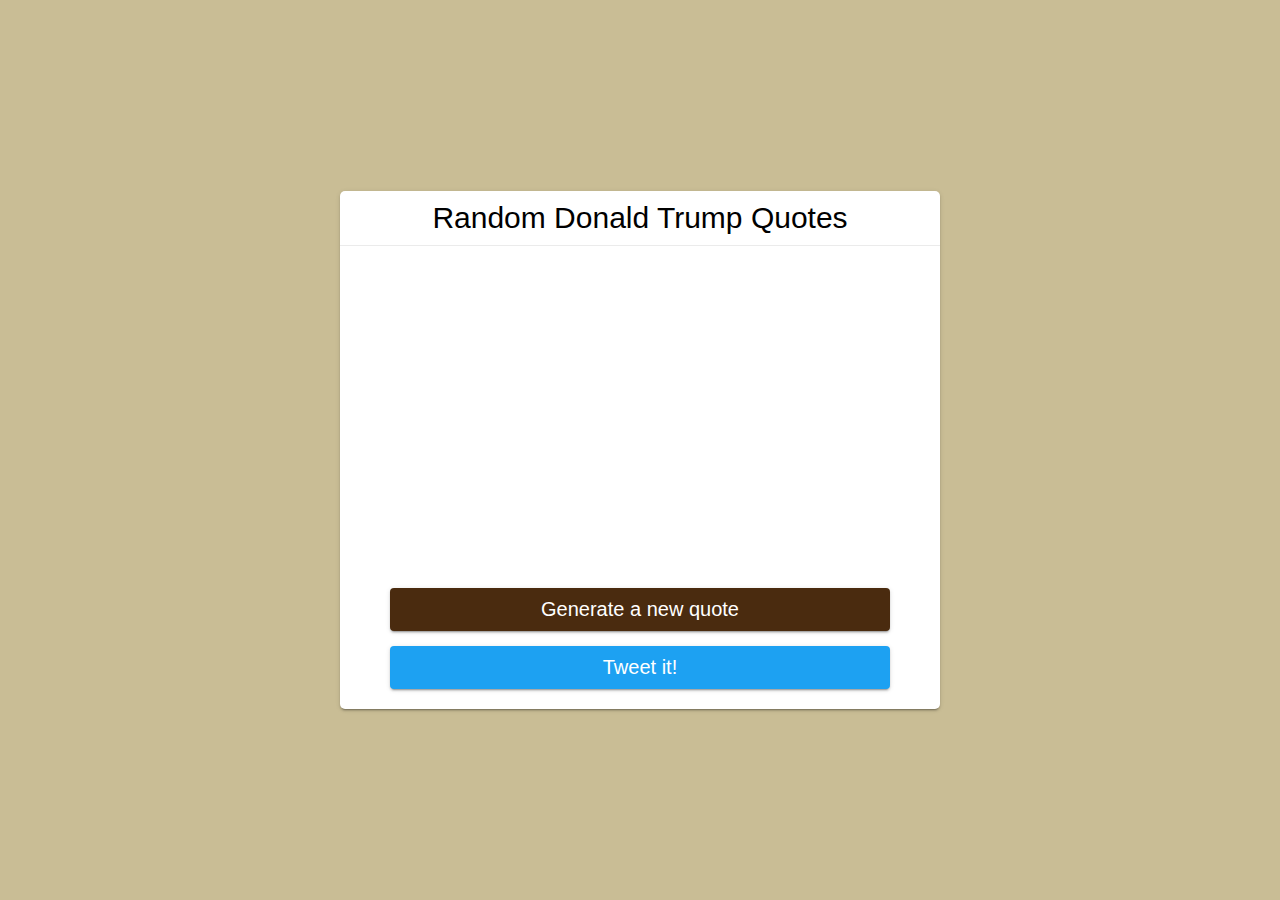
==== 01-random-quote-machine/index.html @ 39349ec3 "finish logic" ====
<!DOCTYPE html>
<html lang="en">
<head>
    <meta charset="UTF-8">
    <meta http-equiv="X-UA-Compatible" content="IE=edge">
    <meta name="viewport" content="width=device-width, initial-scale=1.0">
    <link rel="stylesheet" href="./style.css">
    <title>Random Quote Machine</title>
</head>
<body>
    <div class="app">
        <header>Random Donald Trump Quotes</header>
        <section class="quotes">
          <div class="quote-text" id="js-quote-text"></div>
        </section>
        <div id="js-spinner" class="spinner hidden">
            <div class="bounce1"></div>
            <div class="bounce2"></div>
            <div class="bounce3"></div>
        </div>
        <section class="controls">
          <button type="button" id="js-new-quote" class="new-quote button">
            Generate a new quote
          </button>
          <a class="twitter button" id="js-tweet" target="_blank" rel="noreferrer">Tweet it!</a>
        </section>
      </div>

    <script src="./index.js"></script>
</body>
</html>
---- 01-random-quote-machine/style.css ----
html {
    box-sizing: border-box;
  }
  
  *,
  *::before,
  *::after {
    box-sizing: inherit;
    margin: 0;
    padding: 0;
  }
  
  body {
    font-family: -apple-system, BlinkMacSystemFont, "Segoe UI", Roboto, Oxygen-Sans, Ubuntu, Cantarell, "Helvetica Neue", sans-serif;
    background-color: #c9bd95;
  }
  
  .app {
    position: absolute;
    top: 50%;
    left: 50%;
    transform: translate(-50%, -50%);
    width: 600px;
    background-color: white;
    border-radius: 5px;
    box-shadow: 0 2px 2px 0 rgba(0,0,0,.14), 0 3px 1px -2px rgba(0,0,0,.2), 0 1px 5px 0 rgba(0,0,0,.12);
  }
  
  header {
    width: 100%;
    font-size: 30px;
    text-align: center;
    padding: 10px;
    border-bottom: 1px solid #ebebeb;
  }
  
  .quotes {
    padding: 20px 50px;
    min-height: 200px;
  }
  
  .quote-text {
    padding-bottom: 20px;
    font-size: 25px;
    color: black;
  }
  
  .controls {
    width: 100%;
    padding: 20px 50px;
  }
  
  .button {
    display: block;
    color: white;
    border-radius: 4px;
    border: none;
    padding: 10px 20px;
    cursor: pointer;
    text-align: center;
    width: 100%;
    font-size: 20px;
    box-shadow: 0 2px 2px 0 rgba(0,0,0,.14), 0 3px 1px -2px rgba(0,0,0,.2), 0 1px 5px 0 rgba(0,0,0,.12);
  }
  
  .twitter {
    background-color: #1da1f2;
    text-decoration: none;
  }
  
  .twitter:hover {
    background-color: #1e7fbb;
  }
  
  .new-quote {
    background-color: #4A2B0F;
    margin-bottom: 15px;
  }
  
  .new-quote:hover {
    background-color: #6d3b0e;
  }
  
  .new-quote:disabled {
    background-color: #cccccc;
    color: #666666;
    cursor: not-allowed;
  }
  
  @media screen and (max-width: 600px) {
    .app {
      width: 100%;
    }
    .quote-text {
      font-size: 18px;
    }
  }

  .spinner {
    margin: 100px auto 0;
    width: 70px;
    text-align: center;
  }

  .spinner.hidden{
      visibility: hidden;
  }
  
  .spinner > div {
    width: 18px;
    height: 18px;
    background-color: #333;
  
    border-radius: 100%;
    display: inline-block;
    -webkit-animation: sk-bouncedelay 1.4s infinite ease-in-out both;
    animation: sk-bouncedelay 1.4s infinite ease-in-out both;
  }
  
  .spinner .bounce1 {
    -webkit-animation-delay: -0.32s;
    animation-delay: -0.32s;
  }
  
  .spinner .bounce2 {
    -webkit-animation-delay: -0.16s;
    animation-delay: -0.16s;
  }
  
  @-webkit-keyframes sk-bouncedelay {
    0%, 80%, 100% { -webkit-transform: scale(0) }
    40% { -webkit-transform: scale(1.0) }
  }
  
  @keyframes sk-bouncedelay {
    0%, 80%, 100% { 
      -webkit-transform: scale(0);
      transform: scale(0);
    } 40% { 
      -webkit-transform: scale(1.0);
      transform: scale(1.0);
    }
  }
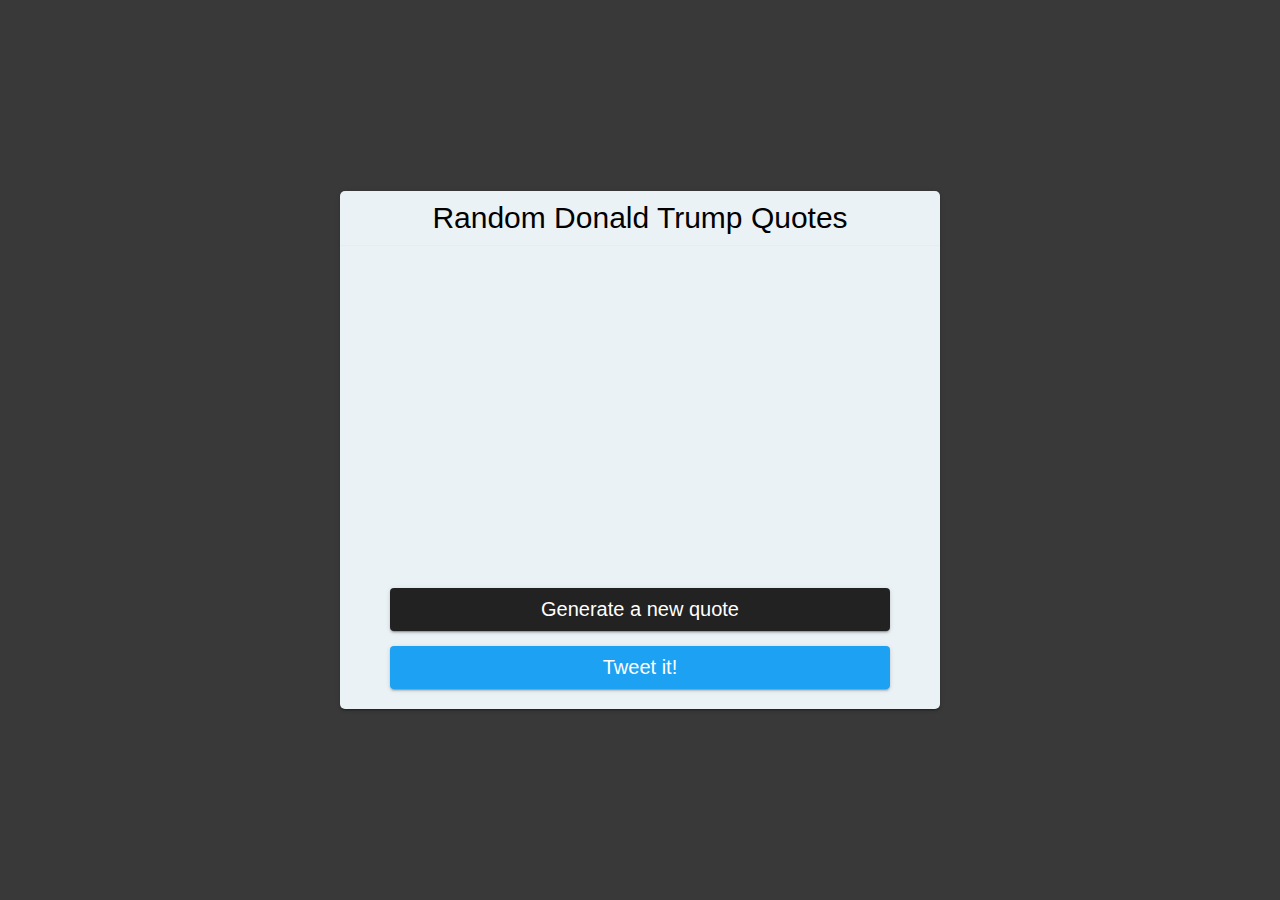
==== commit 6a17839f: "finished random quote" ====
--- a/01-random-quote-machine/index.html
+++ b/01-random-quote-machine/index.html
@@ -8,7 +8,11 @@
     <title>Random Quote Machine</title>
 </head>
 <body>
+    <div class="body-img">
+      <img src="https://whatdoestrumpthink.com/api-docs/images/logo.png" alt="">
+    </div>
     <div class="app">
+      
         <header>Random Donald Trump Quotes</header>
         <section class="quotes">
           <div class="quote-text" id="js-quote-text"></div>
--- a/01-random-quote-machine/style.css
+++ b/01-random-quote-machine/style.css
@@ -12,7 +12,7 @@
   
   body {
     font-family: -apple-system, BlinkMacSystemFont, "Segoe UI", Roboto, Oxygen-Sans, Ubuntu, Cantarell, "Helvetica Neue", sans-serif;
-    background-color: #c9bd95;
+    background-color: #393939;
   }
   
   .app {
@@ -21,7 +21,7 @@
     left: 50%;
     transform: translate(-50%, -50%);
     width: 600px;
-    background-color: white;
+    background-color: #EAF2F6;
     border-radius: 5px;
     box-shadow: 0 2px 2px 0 rgba(0,0,0,.14), 0 3px 1px -2px rgba(0,0,0,.2), 0 1px 5px 0 rgba(0,0,0,.12);
   }
@@ -38,6 +38,10 @@
     padding: 20px 50px;
     min-height: 200px;
   }
+
+ .body-img img{
+   width: 200px;
+ }
   
   .quote-text {
     padding-bottom: 20px;
@@ -73,12 +77,12 @@
   }
   
   .new-quote {
-    background-color: #4A2B0F;
+    background-color: #222222;
     margin-bottom: 15px;
   }
   
   .new-quote:hover {
-    background-color: #6d3b0e;
+    background-color: #222222da;
   }
   
   .new-quote:disabled {
